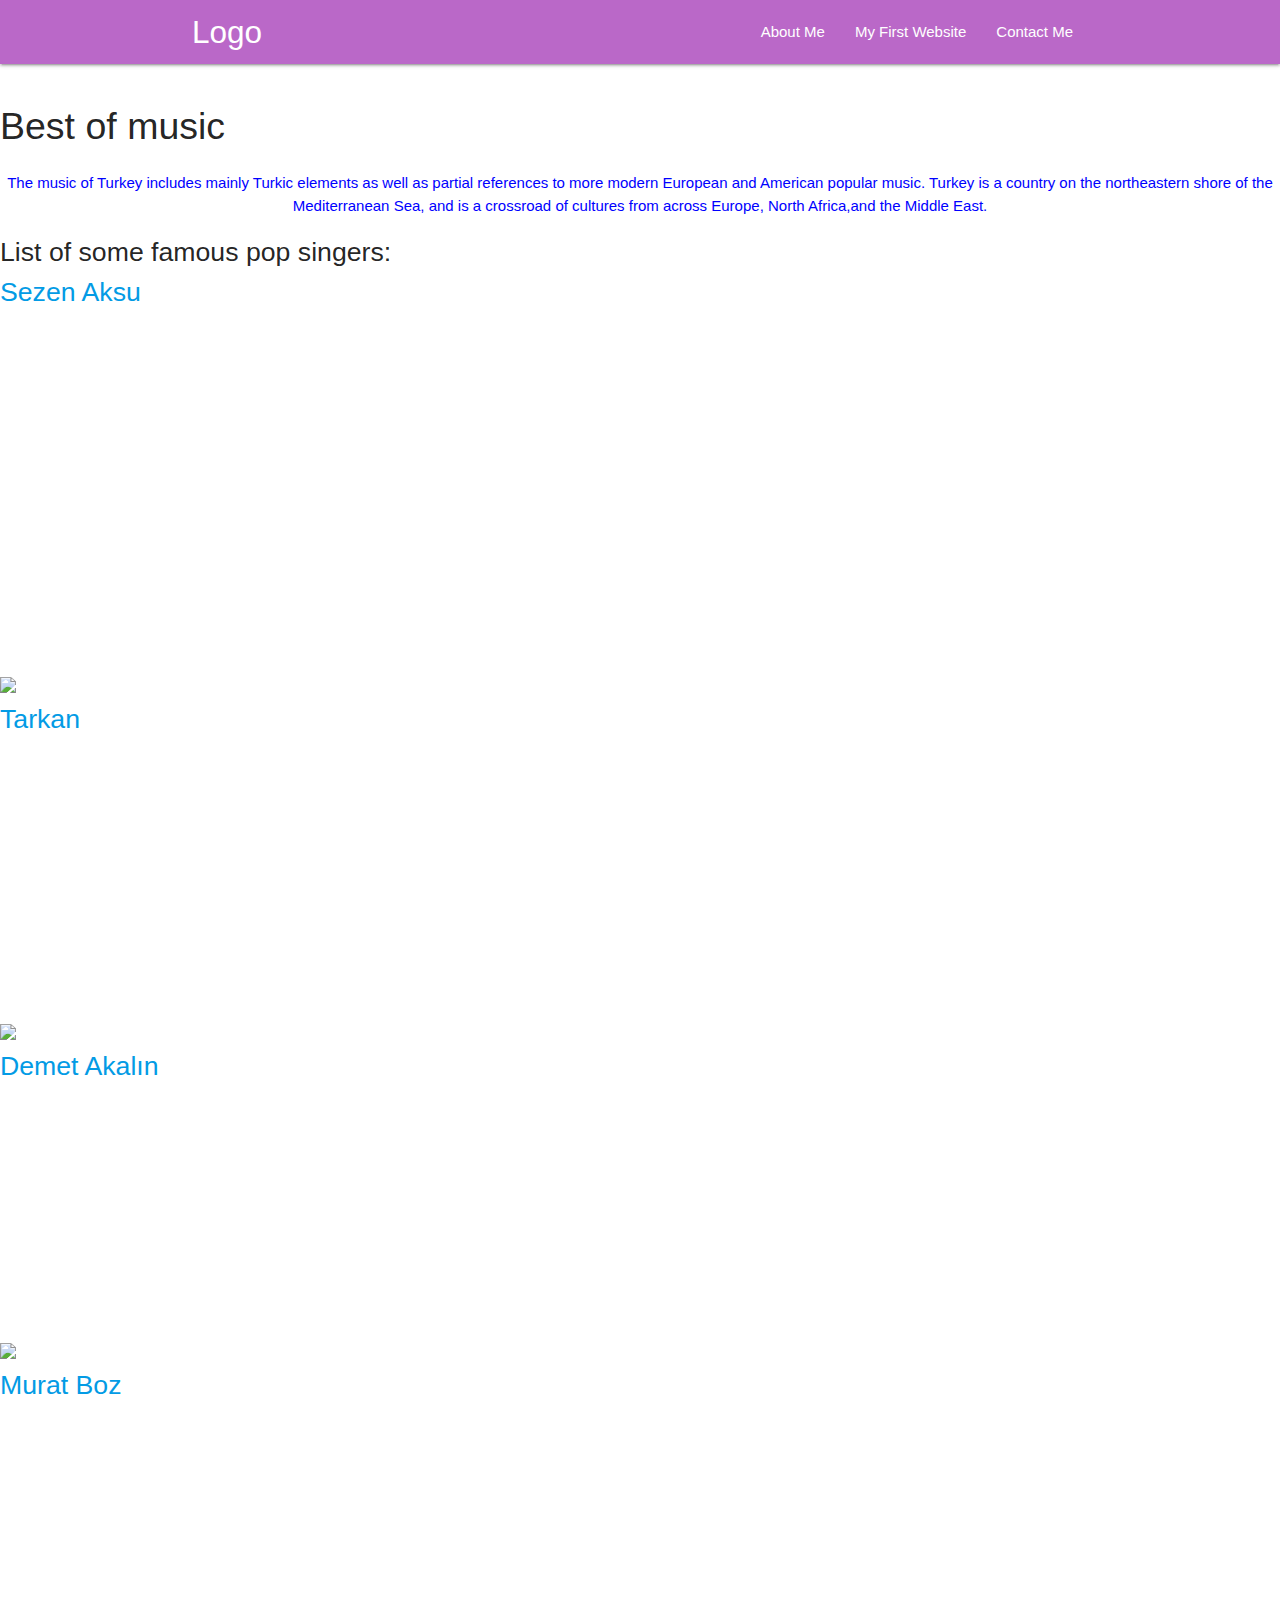
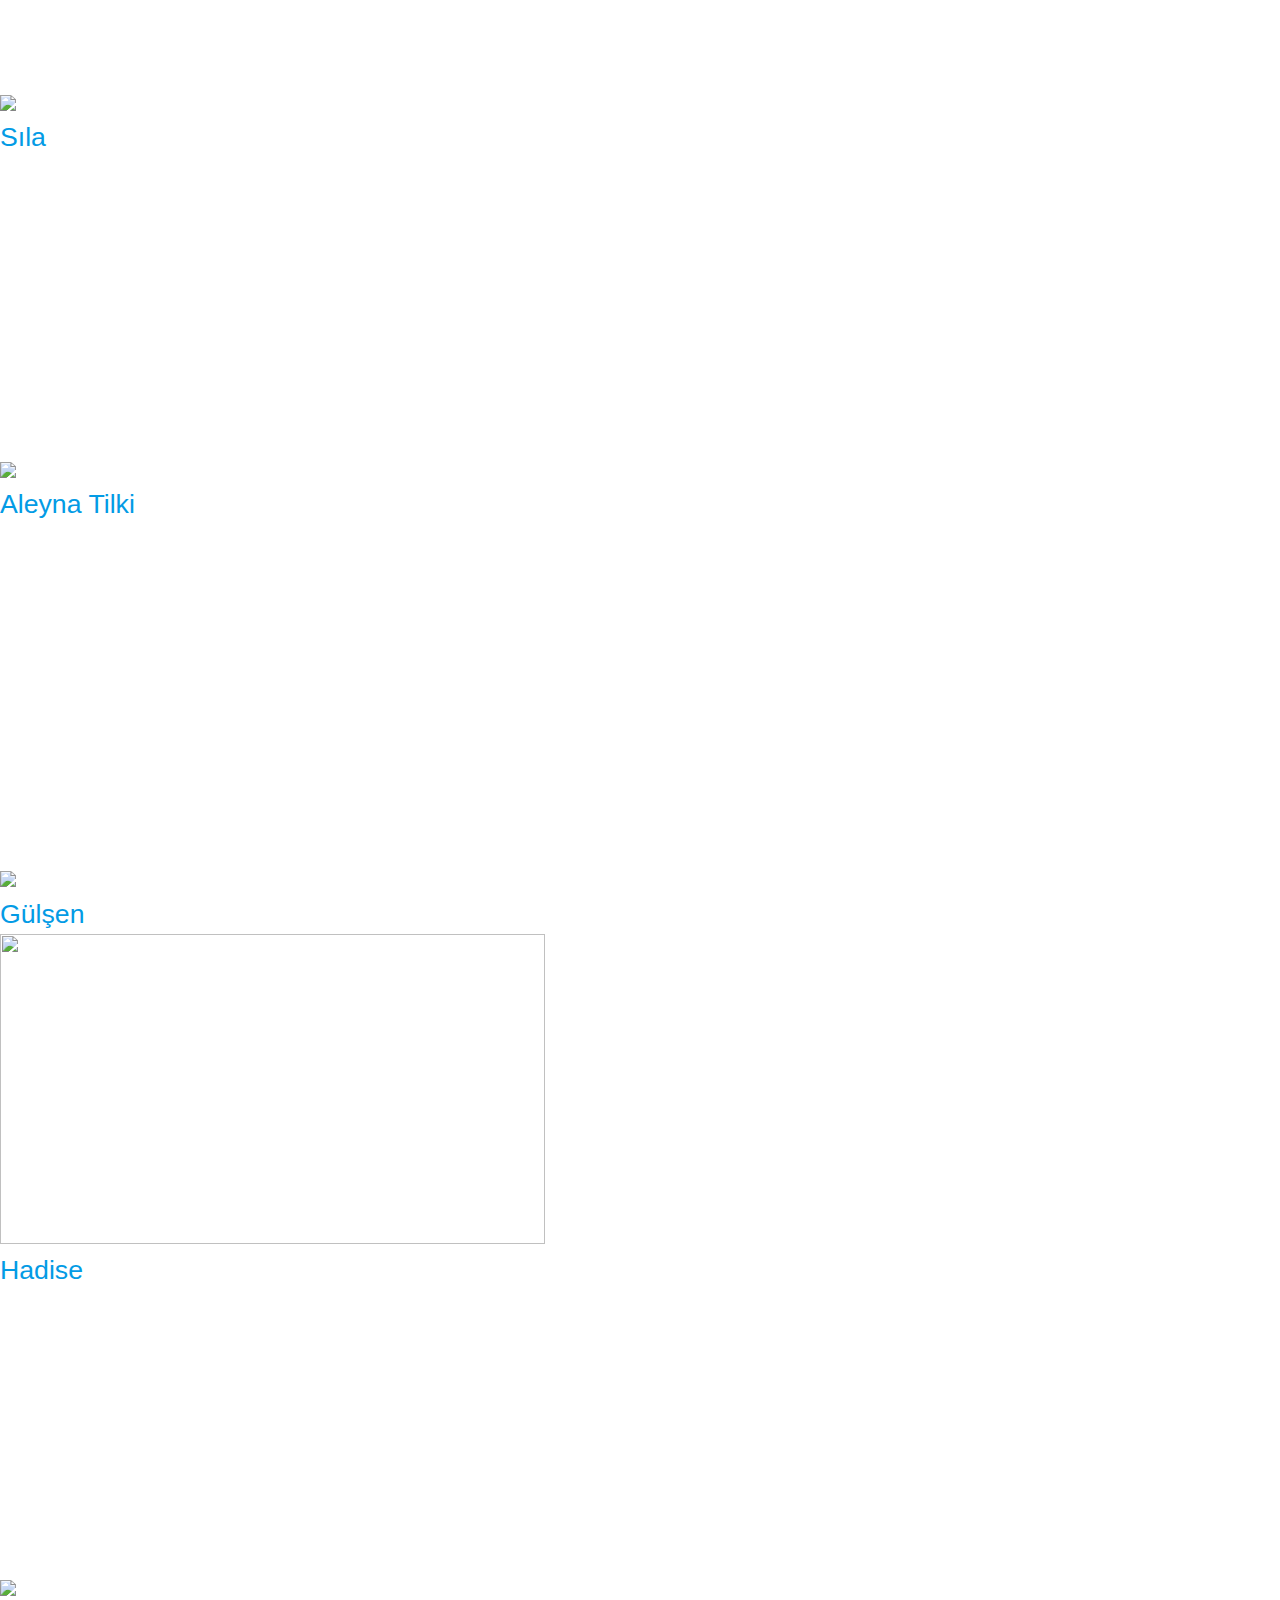
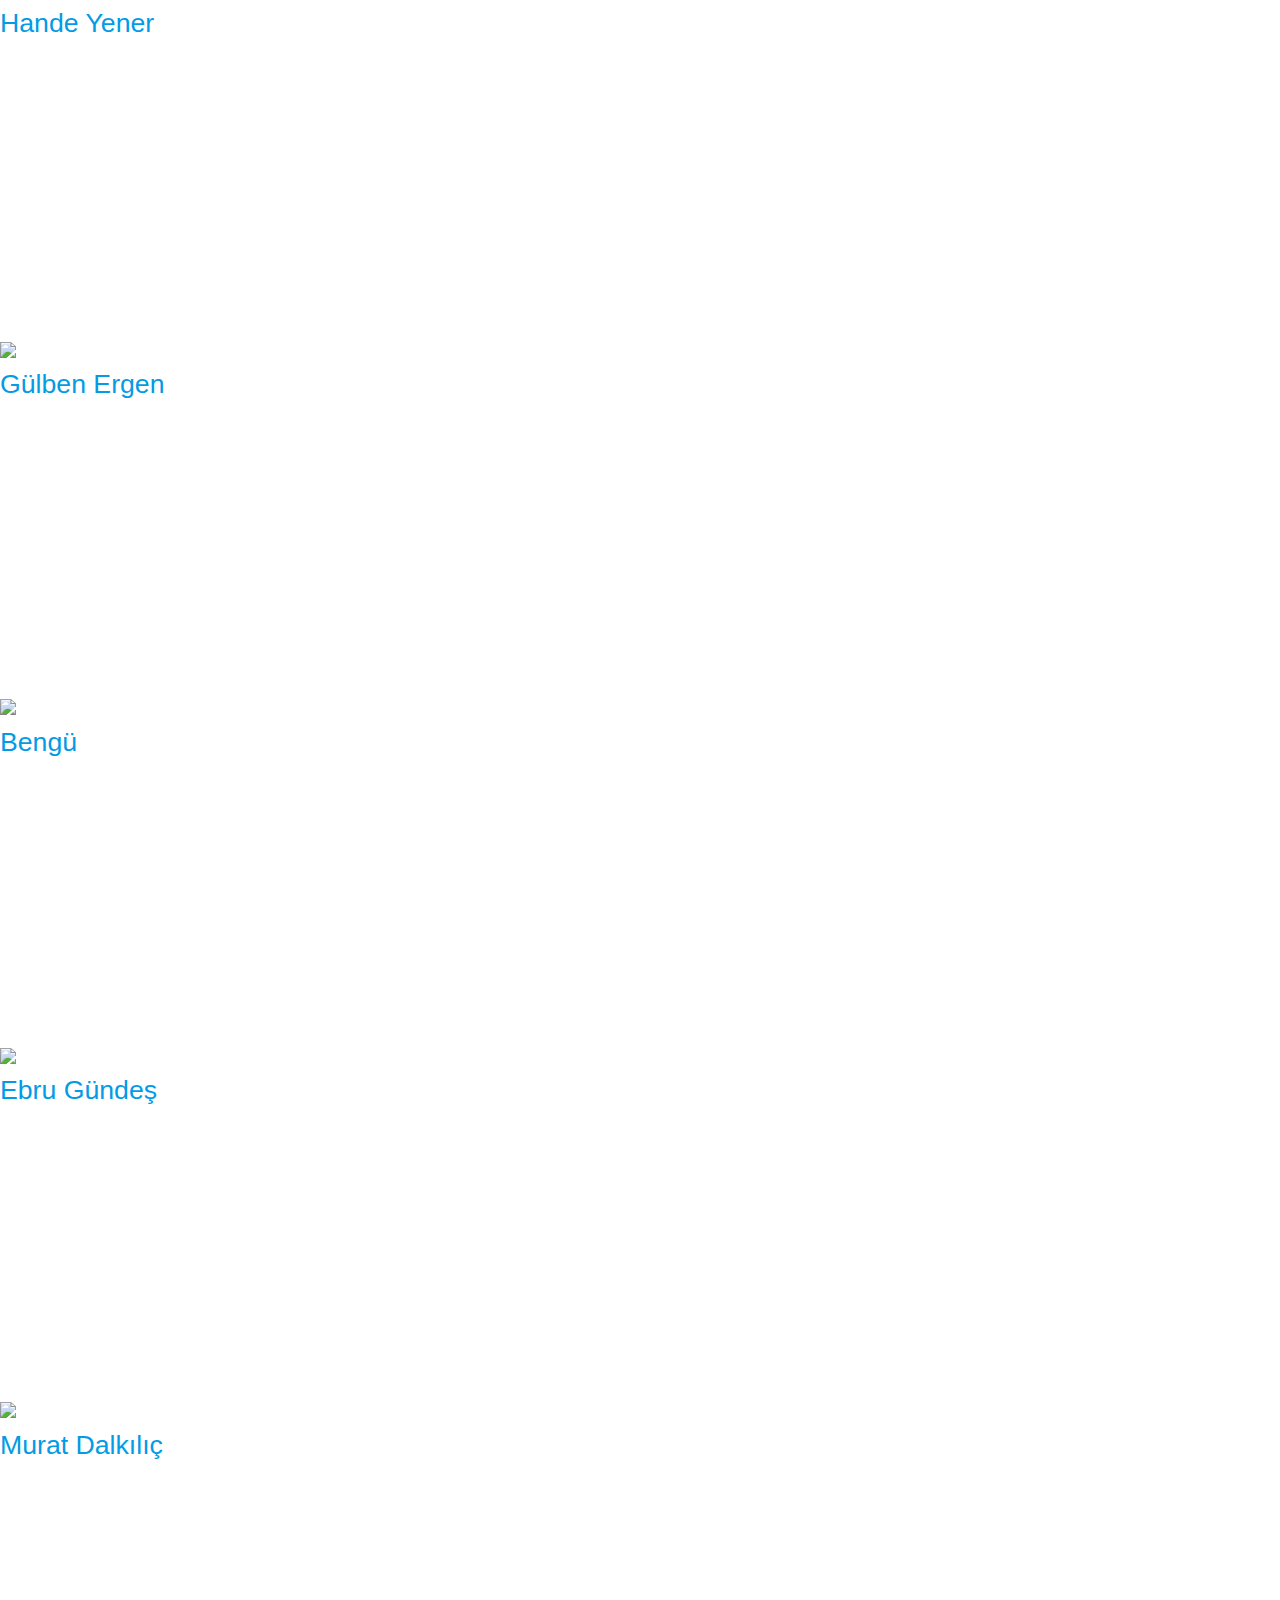
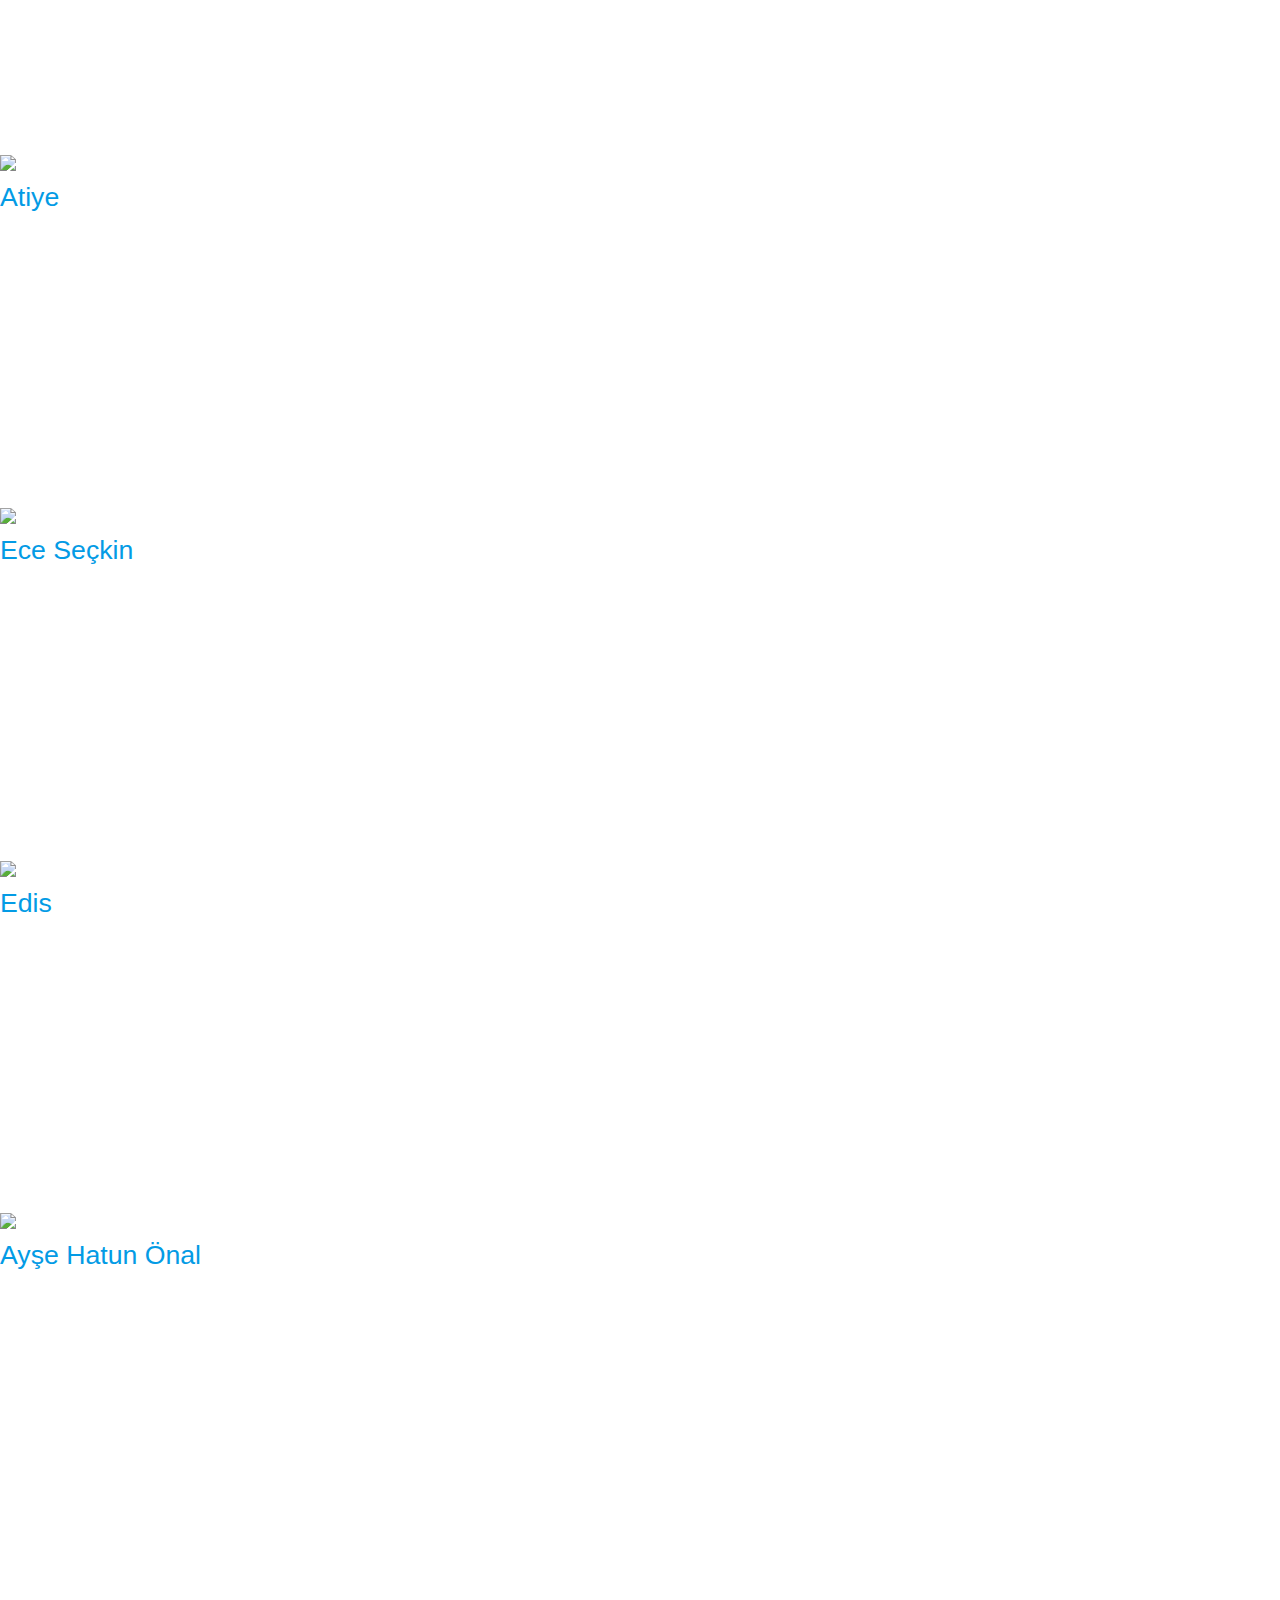
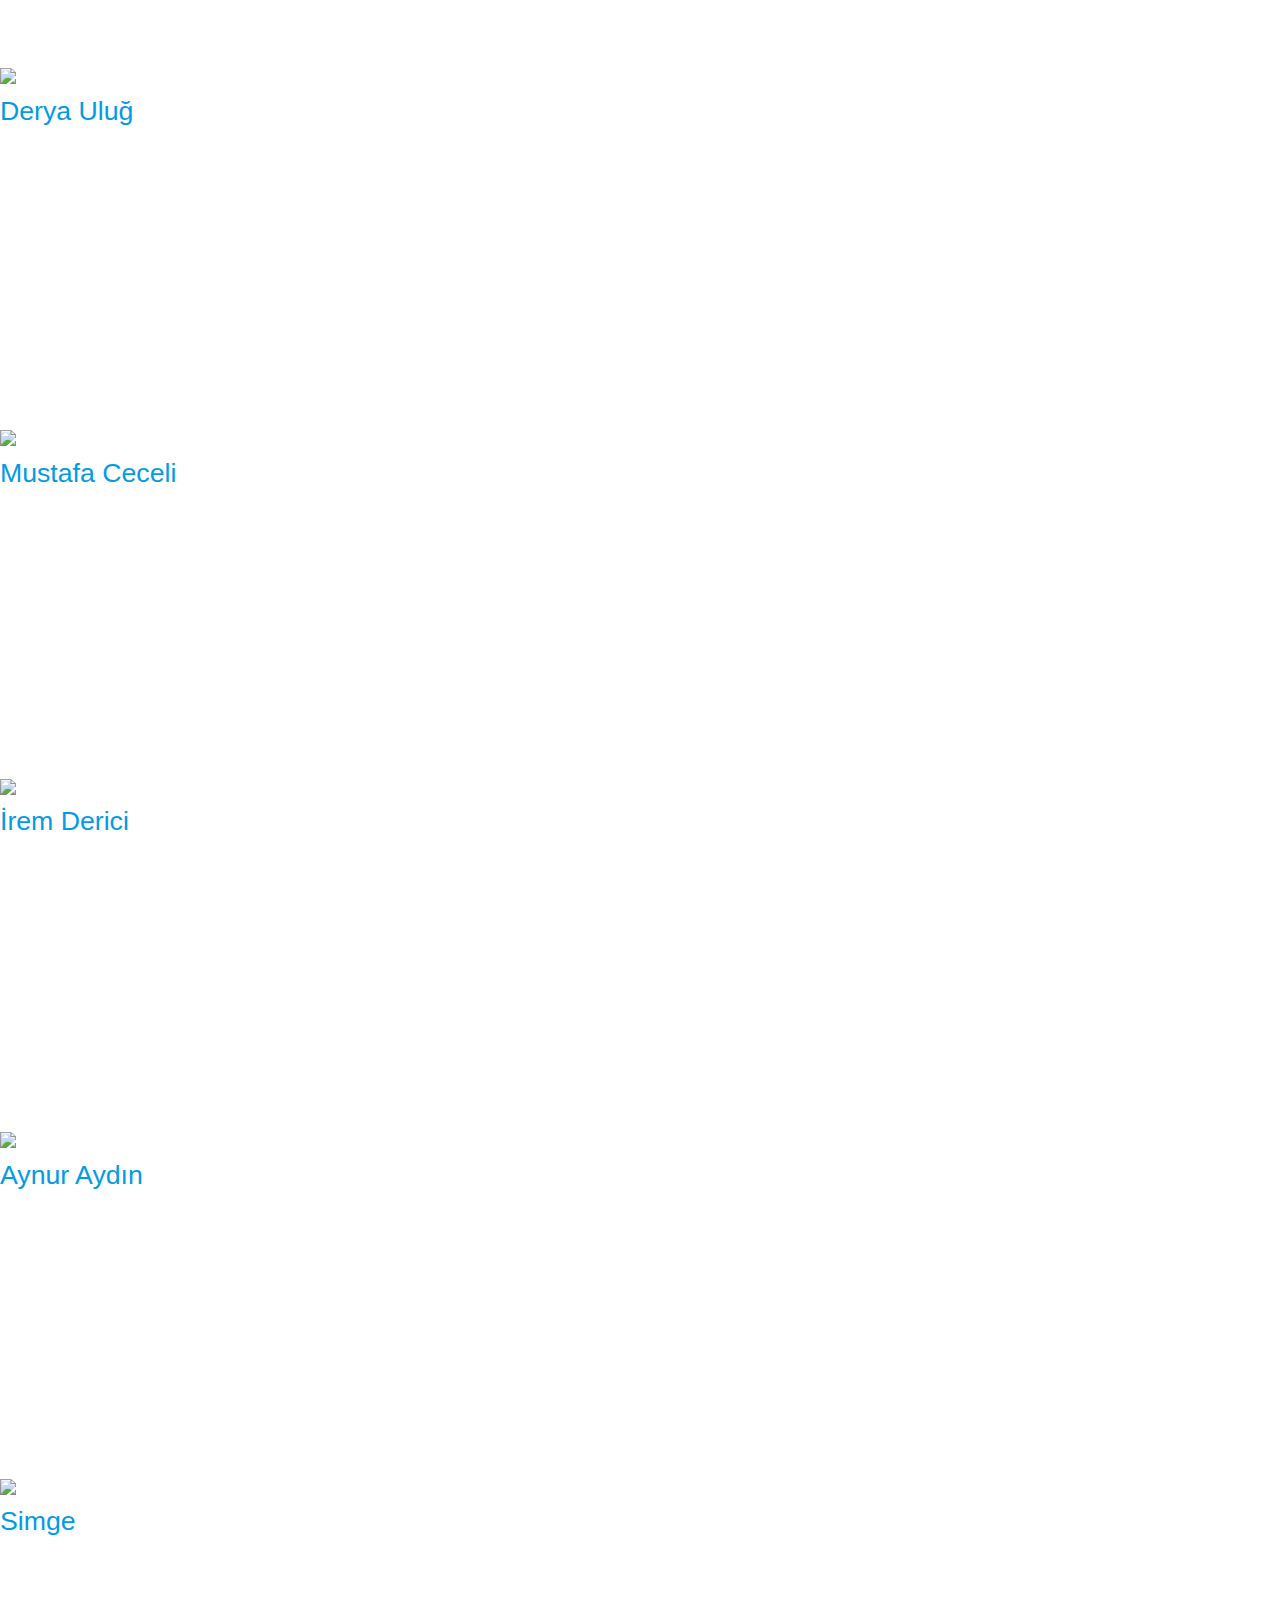
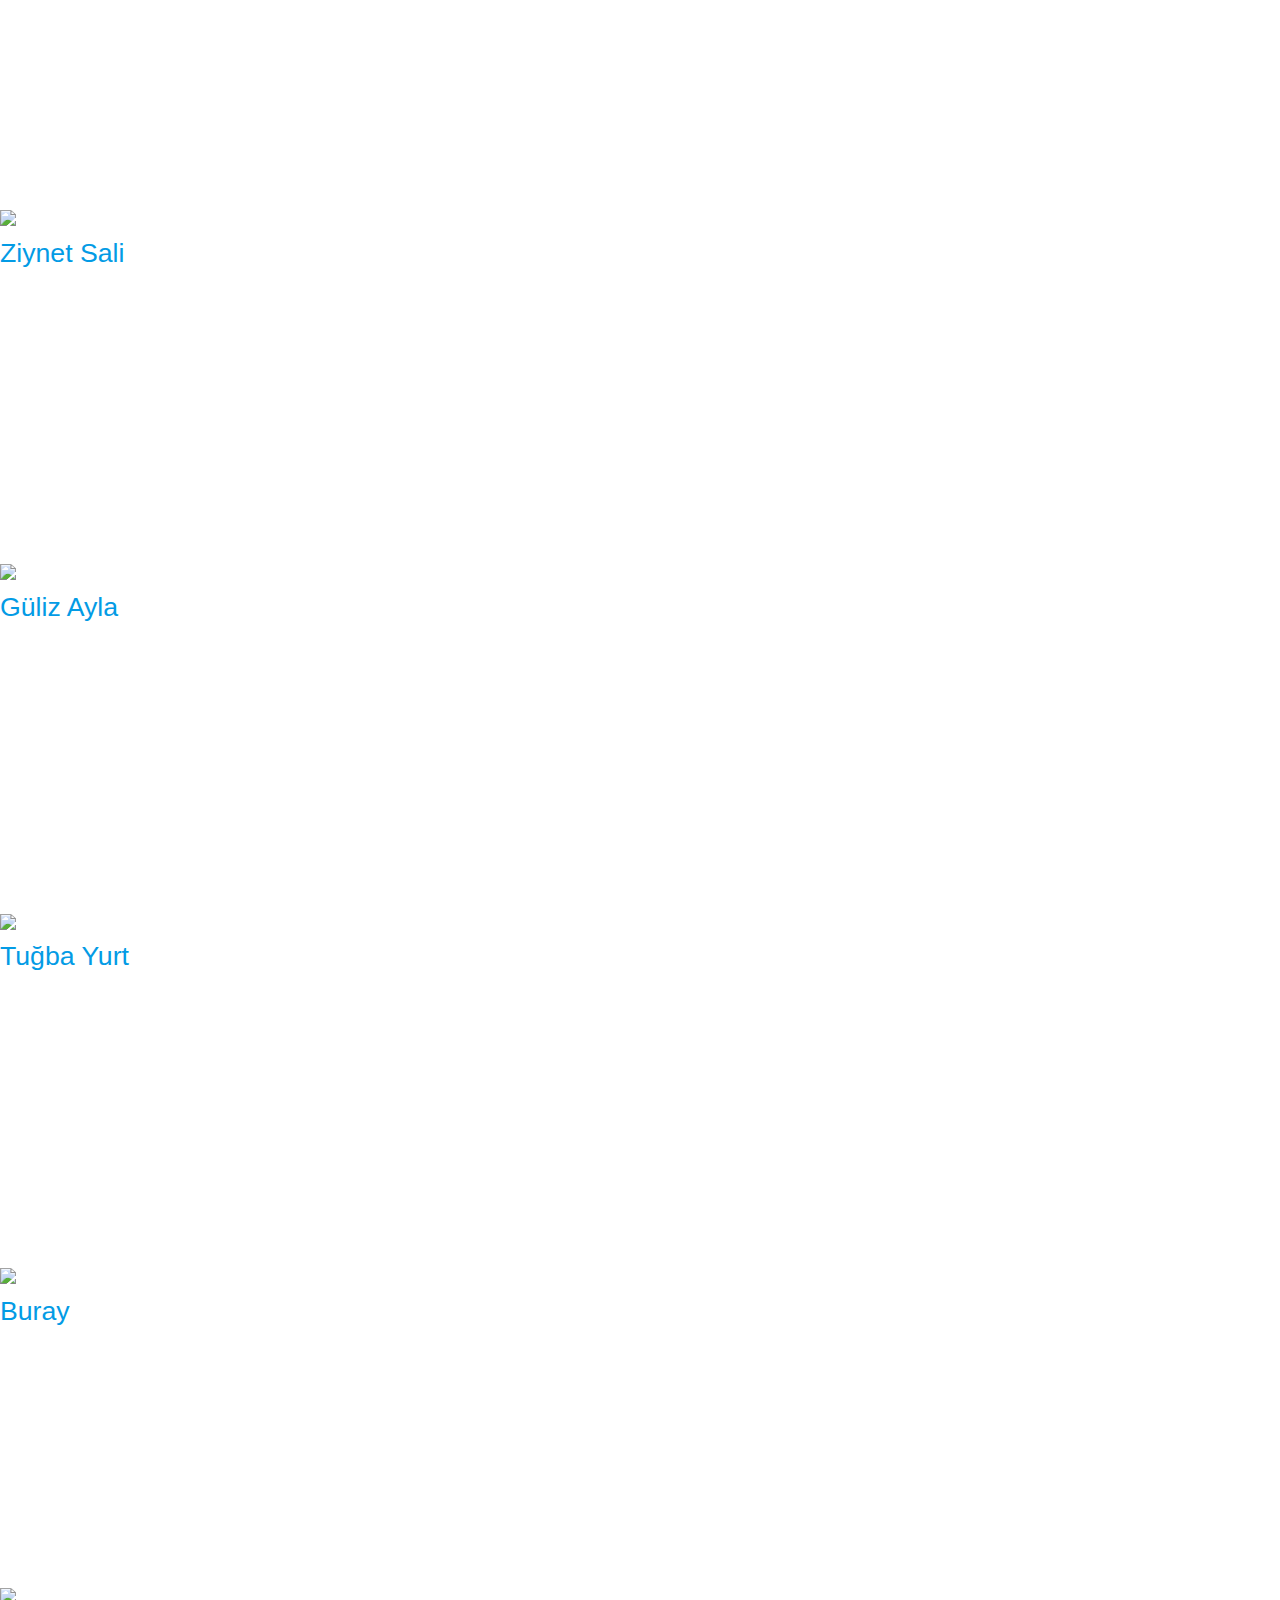
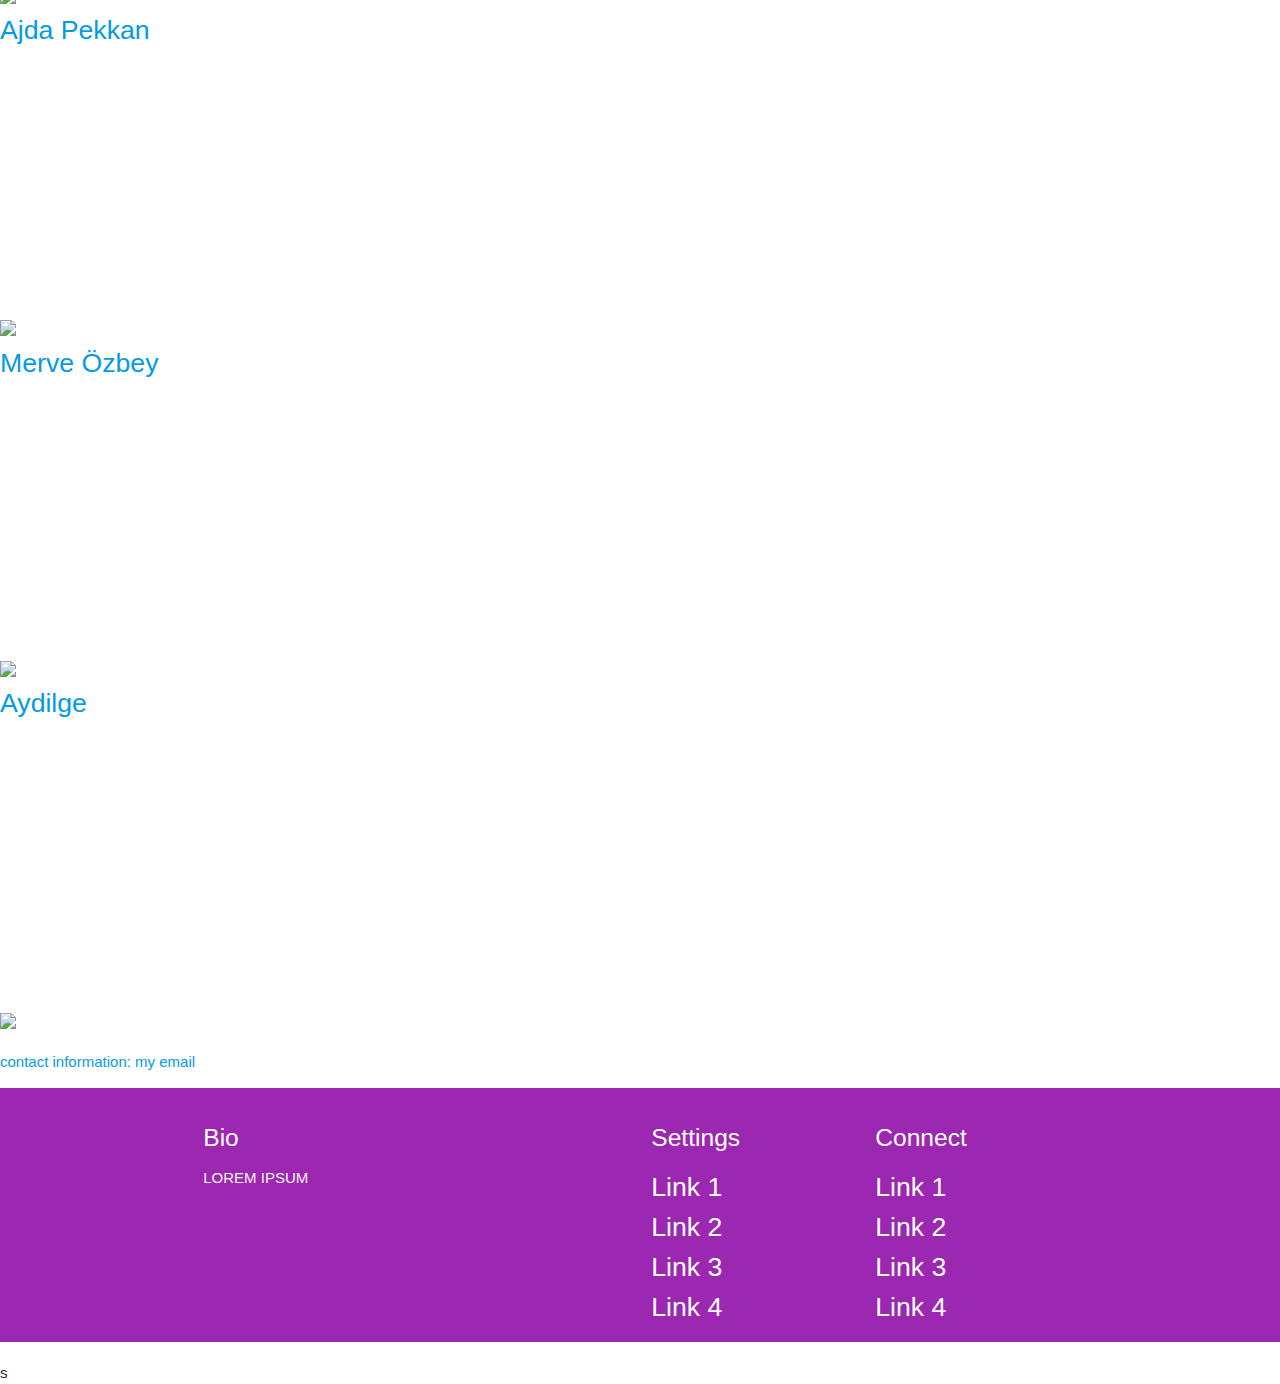
==== myFirstWebsite.HTML @ c995d1a6 "added buttons through js" ====
<!DOCTYPE html>
<html lang="en">
<head>
    <meta charset="UTF-8">
    <meta name="viewport" content="width=device-width, initial-scale=1.0">
    <meta http-equiv="X-UA-Compatible" content="ie=edge">
    <link href="https://fonts.googleapis.com/icon?family=Material+Icons" rel="stylesheet">
    <link rel="stylesheet" href="https://cdnjs.cloudflare.com/ajax/libs/materialize/1.0.0/css/materialize.min.css">
    <link rel="stylesheet" href="myFirstWebsite.css">
    <link rel="apple-touch-icon" sizes="57x57" href="/apple-icon-57x57.png">
    <link rel="apple-touch-icon" sizes="60x60" href="/apple-icon-60x60.png">
    <link rel="apple-touch-icon" sizes="72x72" href="/apple-icon-72x72.png">
    <link rel="apple-touch-icon" sizes="76x76" href="/apple-icon-76x76.png">
    <link rel="apple-touch-icon" sizes="114x114" href="/apple-icon-114x114.png">
    <link rel="apple-touch-icon" sizes="120x120" href="/apple-icon-120x120.png">
    <link rel="apple-touch-icon" sizes="144x144" href="/apple-icon-144x144.png">
    <link rel="apple-touch-icon" sizes="152x152" href="/apple-icon-152x152.png">
    <link rel="apple-touch-icon" sizes="180x180" href="/apple-icon-180x180.png">
    <link rel="icon" type="image/png" sizes="192x192"  href="/android-icon-192x192.png">
    <link rel="icon" type="image/png" sizes="32x32" href="/favicon-32x32.png">
    <link rel="icon" type="image/png" sizes="96x96" href="/favicon-96x96.png">
    <link rel="icon" type="image/png" sizes="16x16" href="/favicon-16x16.png">
    <link rel="manifest" href="/manifest.json">
    <meta name="msapplication-TileColor" content="#ffffff">
    <meta name="msapplication-TileImage" content="/ms-icon-144x144.png">
    <meta name="theme-color" content="#ffffff">
    <title>Student Showcase</title>
</head>
<body>
<!-- NAV BAR SECTION -->
    <nav class="purple lighten-2" role="navigation">
        <div class="nav-wrapper container"><a id="logo-container" href="#" class="brand-logo">Logo</a>
            <ul class="right hide-on-med-and-down">
            <li><a href="index.html">About Me</a></li>
            <li><a href="myFirstWebsite.HTML">My First Website</a></li>
            <li><a href="contactMe.html">Contact Me</a></li>
            </ul>
    
            <ul id="nav-mobile" class="sidenav">
            <li><a href="index.html">About Me</a></li>
            <li><a href="myFirstWebsite.HTML">My First Website</a></li>
            <li><a href="contactMe.html">Contact Me</a></li>
        </ul>



            <a href="#" data-target="nav-mobile" class="sidenav-trigger"><i class="material-icons">menu</i></a>
        </div>
    </nav>
<!-- MAIN SECTION -->
    <main>
        
            <h1>Best of music</h1>
            <p class="special">The music of Turkey includes mainly Turkic elements as well as partial references to more modern European and American popular music. Turkey is a country on the northeastern shore of the Mediterranean Sea, and is a crossroad of cultures from across Europe, North Africa,and the Middle East.</p>
            <li>List of some famous pop singers:</li>
        <a href="https://en.wikipedia.org/wiki/Sezen_Aksu" target="_blank"><li>Sezen Aksu</li></a>
		<img src="https://i.imgur.com/xntZMxn.jpg" width="545"> <iframe width="560" height="380.2" src="https://www.youtube.com/embed/o5Gcgmarvvc" frameborder="0" allow="accelerometer; autoplay; encrypted-media; gyroscope; picture-in-picture" allowfullscreen></iframe>
		<a href="https://en.wikipedia.org/wiki/Tarkan_(singer)" target="_blank"><li>Tarkan</li></a>
		<img src="https://i.imgur.com/z7D75UD.jpg" width="545"> <iframe width="560" height="300.8"                    src="https://www.youtube.com/embed/U66ixhdbxEI" frameborder="0" allow="accelerometer; autoplay; encrypted-media; gyroscope; picture-in-picture" allowfullscreen></iframe> 
		<a href="https://en.wikipedia.org/wiki/Demet_Akal%C4%B1n" target="_blank"><li>Demet Akalın</li></a>
		<img src="https://i.imgur.com/WSMglnG.jpg" width="545"> <iframe width="560" height="272.5" src="https://www.youtube.com/embed/AOfj9fUeudw" frameborder="0" allow="accelerometer; autoplay; encrypted-media; gyroscope; picture-in-picture" allowfullscreen></iframe>
		<a href="https://en.wikipedia.org/wiki/Murat_Boz" target="_blank"><li>Murat Boz</li></a>
		<img src="https://i.imgur.com/3HASJFh.jpg" width="545"> <iframe width="560" height="305.2" src="https://www.youtube.com/embed/QjRYopBRUIc" frameborder="0" allow="accelerometer; autoplay; encrypted-media; gyroscope; picture-in-picture" allowfullscreen></iframe> 
		<a href="https://en.wikipedia.org/wiki/S%C4%B1la_(singer)" target=_blank"><li>Sıla</li></a>
		<img src="https://i.imgur.com/pLNSbbW.jpg" width="545"> <iframe width="560" height="320.6" src="https://www.youtube.com/embed/tsSRwv9fpxQ" frameborder="0" allow="accelerometer; autoplay; encrypted-media; gyroscope; picture-in-picture" allowfullscreen></iframe>
		<a href="https://en.wikipedia.org/wiki/Aleyna_Tilki" target=_blank"><li>Aleyna Tilki</li></a>
		<img src="https://i.imgur.com/rXSYp2I.jpg" width="545"> <iframe width="560" height="363" src="https://www.youtube.com/embed/yJpJCZYTL74" frameborder="0" allow="accelerometer; autoplay; encrypted-media; gyroscope; picture-in-picture" allowfullscreen></iframe>
		<a href="https://en.wikipedia.org/wiki/G%C3%BCl%C5%9Fen_(singer)" target=_blank"><li>Gülşen</li></a>
		<img src="https://iasbh.tmgrup.com.tr/417731/752/395/0/0/640/336?u=https://isbh.tmgrup.com.tr/sbh/2017/12/24/gulsen-tek-basina-bir-sirket-gibi-1514109334088.jpg" height="310" width="545"> <iframe width="560" height="310" src="https://www.youtube.com/embed/uDyrWfB9MBw" frameborder="0" allow="accelerometer; autoplay; encrypted-media; gyroscope; picture-in-picture" allowfullscreen></iframe>
		<a href="https://en.wikipedia.org/wiki/Hadise" target=_blank"><li>Hadise</li>
		<img src="https://i.sozcu.com.tr/wp-content/uploads/2019/01/iecrop/hadise-kapak_16_9_1548669028.jpg" width="545"> <iframe width="560" height="306" src="https://www.youtube.com/embed/KCfGih2HhJI" frameborder="0" allow="accelerometer; autoplay; encrypted-media; gyroscope; picture-in-picture" allowfullscreen></iframe>
		<a href="https://en.wikipedia.org/wiki/Hande_Yener" target=_blank"><li>Hande Yener</li><img src="https://i.imgur.com/z0KiAWm.jpg" width="545"> <iframe width="560" height="315" src="https://www.youtube.com/embed/7dqBxDbbZRU" frameborder="0" allow="accelerometer; autoplay; encrypted-media; gyroscope; picture-in-picture" allowfullscreen></iframe>
		<a href="https://en.wikipedia.org/wiki/G%C3%BClben_Ergen" target=_blank"><li>Gülben Ergen</li>
		<img src="https://i.imgur.com/VEYWftG.jpg" width="545"> <iframe width="560" height="311" src="https://www.youtube.com/embed/2Nenn1ROVaE" frameborder="0" allow="accelerometer; autoplay; encrypted-media; gyroscope; picture-in-picture" allowfullscreen></iframe>
		<a href="https://en.wikipedia.org/wiki/Beng%C3%BC" target=_blank"><li>Bengü</li>
		<img src="https://www.haberankara.com/images/haberler/2017/05/bengu-den-eglenceli-klip-kuzum.jpg" width="545"> <iframe width="560" height="302" src="https://www.youtube.com/embed/82e-H4xTuIw" frameborder="0" allow="accelerometer; autoplay; encrypted-media; gyroscope; picture-in-picture" allowfullscreen></iframe>
		<a href="https://en.wikipedia.org/wiki/Ebru_G%C3%BCnde%C5%9F" target=_blank"><li>Ebru Gündeş</li>
		<img src="http://i.hurimg.com/i/hurriyet/75/750x422/5c721df267b0a91350538d3b.jpg" width="545"> <iframe width="560" height="308" src="https://www.youtube.com/embed/5uj-OopPcBw" frameborder="0" allow="accelerometer; autoplay; encrypted-media; gyroscope; picture-in-picture" allowfullscreen></iframe>
		<a href="https://en.wikipedia.org/wiki/Murat_Dalk%C4%B1l%C4%B1%C3%A7" target=_blank"><li>Murat Dalkılıç</li>
		<img src="https://cdn2.gazeteaksam.com/aksam/imgsdisk/2018/03/04/040320181858458269857.jpg" width="545"> <iframe width="560" height="306" src="https://www.youtube.com/embed/4myBZ9eHZu4" frameborder="0" allow="accelerometer; autoplay; encrypted-media; gyroscope; picture-in-picture" allowfullscreen></iframe>
		<a href="https://en.wikipedia.org/wiki/Atiye" target=_blank"><li>Atiye</li>
		<img src="https://i.imgur.com/uA85zPM.jpg" width="545"> <iframe width="560" height="306.6" src="https://www.youtube.com/embed/ARaOcsNkeWw" frameborder="0" allow="accelerometer; autoplay; encrypted-media; gyroscope; picture-in-picture" allowfullscreen></iframe>
		<a href="https://en.wikipedia.org/wiki/Ece_Se%C3%A7kin" target=_blank"><li>Ece Seçkin</li>
		<img src="https://i.imgur.com/C8jesNN.jpg" width="545"> <iframe width="560" height="306.6" src="https://www.youtube.com/embed/HjVl8a9gR20" frameborder="0" allow="accelerometer; autoplay; encrypted-media; gyroscope; picture-in-picture" allowfullscreen></iframe>
		<a href="https://en.wikipedia.org/wiki/Edis_(singer)" target=_blank"><li>Edis</li>
		<img src="https://i.imgur.com/xa3g3R5.png" width="545"> <iframe width="560" height="305.6" src="https://www.youtube.com/embed/Einkd36RtOE" frameborder="0" allow="accelerometer; autoplay; encrypted-media; gyroscope; picture-in-picture" allowfullscreen></iframe>
		<a href="https://en.wikipedia.org/wiki/Ay%C5%9Fe_Hatun_%C3%96nal" target=_blank"><li>Ayşe Hatun Önal</li></a>
		<img src="https://i.imgur.com/jzmIi50.jpg" width="545"> <iframe width="560" height="408.8" src="https://www.youtube.com/embed/6SZXH9RmW-4" frameborder="0" allow="accelerometer; autoplay; encrypted-media; gyroscope; picture-in-picture" allowfullscreen></iframe>
    <a href="https://en.wikipedia.org/wiki/Derya_Ulu%C4%9F" target=_blank"><li>Derya Uluğ</li>
		<img src="https://i.imgur.com/QLw8uQ9.jpg" width="545"> <iframe width="560" height="315.5" src="https://www.youtube.com/embed/sJErmTiiCEo" frameborder="0" allow="accelerometer; autoplay; encrypted-media; gyroscope; picture-in-picture" allowfullscreen></iframe>
		<a href="https://en.wikipedia.org/wiki/Mustafa_Ceceli" target=_blank"><li>Mustafa Ceceli</li>
		<img src="http://i.milliyet.com.tr/YeniAnaResim/2017/12/15/fft99_mf10435403.Jpeg" width="545"> <iframe width="560" height="302" src="https://www.youtube.com/embed/VM0s02Li43o" frameborder="0" allow="accelerometer; autoplay; encrypted-media; gyroscope; picture-in-picture" allowfullscreen></iframe>
         <a href="https://en.wikipedia.org/wiki/%C4%B0rem_Derici" target=_blank"><li>İrem Derici</li>
		<img src="https://i.imgur.com/1pHBlmU.jpg" width="545"> <iframe width="560" height="306.8" src="https://www.youtube.com/embed/3sTdlLqFkzE" frameborder="0" allow="accelerometer; autoplay; encrypted-media; gyroscope; picture-in-picture" allowfullscreen></iframe>
         <a href="https://en.wikipedia.org/wiki/Aynur_Ayd%C4%B1n" target=_blank"><li>Aynur Aydın</li>
		<img src="http://i.hurimg.com/i/hurriyet/75/0x0/5ca65a0cc03c0e3a8c25006c.jpg" width="545"> <iframe width="560" height="300" src="https://www.youtube.com/embed/rcFTCaJXau4" frameborder="0" allow="accelerometer; autoplay; encrypted-media; gyroscope; picture-in-picture" allowfullscreen></iframe>
      <a href="https://en.wikipedia.org/wiki/Simge" target=_blank"><li>Simge</li>
		<img src="https://iatkv.tmgrup.com.tr/e567dc/616/321/0/68/757/463?u=https://itkv.tmgrup.com.tr/2018/09/27/simge-kipir-kipir-1538079140046.jpeg" width="545"> <iframe width="560" height="285" src="https://www.youtube.com/embed/Kf1tJLSh1Qo" frameborder="0" allow="accelerometer; autoplay; encrypted-media; gyroscope; picture-in-picture" allowfullscreen></iframe>
      <a href="https://en.wikipedia.org/wiki/Ziynet_Sali" target=_blank"><li>Ziynet Sali</li>
		<img src="https://i.imgur.com/vTiRTMF.jpg" width="545"> <iframe width="560" height="307.5" src="https://www.youtube.com/embed/ySjUV1rd-Kg" frameborder="0" allow="accelerometer; autoplay; encrypted-media; gyroscope; picture-in-picture" allowfullscreen></iframe>
    <a href="https://en.wikipedia.org/wiki/G%C3%BCliz_Ayla" target=_blank"><li>Güliz Ayla</li>
		<img src="https://i.sozcu.com.tr/wp-content/uploads/2015/06/05/guliz-ayla.jpg" width="545"> <iframe width="560" height="303" src="https://www.youtube.com/embed/HwZiwdU_0bU" frameborder="0" allow="accelerometer; autoplay; encrypted-media; gyroscope; picture-in-picture" allowfullscreen></iframe>
    <a href="https://en.wikipedia.org/wiki/Tu%C4%9Fba_Yurt" target=_blank"><li>Tuğba Yurt</li>
		<img src="https://i.imgur.com/UQ7EaBQ.jpg" width="545"> <iframe width="560" height="308" src="https://www.youtube.com/embed/H3REEMVPrb4" frameborder="0" allow="accelerometer; autoplay; encrypted-media; gyroscope; picture-in-picture" allowfullscreen></iframe>
    <a href="https://en.wikipedia.org/wiki/Buray" target=_blank"><li>Buray</li>
		<img src="https://i.imgur.com/SOhHDPW.jpg" width="545"> <iframe width="560" height="273" src="https://www.youtube.com/embed/b4FZ8og276c" frameborder="0" allow="accelerometer; autoplay; encrypted-media; gyroscope; picture-in-picture" allowfullscreen></iframe>
    <a             href="https://en.wikipedia.org/wiki/Ajda_Pekkan" target=_blank"><li>Ajda Pekkan</li>
      <img src="https://i.imgur.com/1qrEmGQ.jpg"
width="545"> <iframe width="560" height="286" src="https://www.youtube.com/embed/ockiN93UcpI" frameborder="0" allow="accelerometer; autoplay; encrypted-media; gyroscope; picture-in-picture" allowfullscreen></iframe>
     <a      href="https://en.wikipedia.org/wiki/Merve_%C3%96zbey" target=_blank"><li>Merve Özbey</li>
      <img src="https://www.emlaknews.com.tr/wp-content/uploads/2018/09/merve-ozbey.jpg" width="545"> <iframe width="560" height="294" src="https://www.youtube.com/embed/5anhsjs8rU8" frameborder="0" allow="accelerometer; autoplay; encrypted-media; gyroscope; picture-in-picture" allowfullscreen></iframe>
     <a                                 href="https://en.wikipedia.org/wiki/Aydilge" target=_blank"><li>Aydilge</li>
      <img src="https://i.imgur.com/HNrz5iv.jpg"
width="545"> <iframe width="560" height="306" src="https://www.youtube.com/embed/aPgfULcPBBc" frameborder="0" allow="accelerometer; autoplay; encrypted-media; gyroscope; picture-in-picture" allowfullscreen></iframe>
        
      </div>
            
            <p style="color:red;">contact information: <a href="mailto:somenone@example.com">my email </a> </p>
        </footer>
    









    </main>

<!-- FOOTER SECTION -->
    <footer class="page-footer purple">
        <div class="container">
        <div class="row">
            <div class="col l6 s12">
                <h5 class="white-text">Bio</h5>
                <p class="grey-text text-lighten-4">LOREM IPSUM</p>
            </div>
            <div class="col l3 s12">
                <h5 class="white-text">Settings</h5>
                <ul>
                    <li><a class="white-text" href="#!">Link 1</a></li>
                    <li><a class="white-text" href="#!">Link 2</a></li>
                    <li><a class="white-text" href="#!">Link 3</a></li>
                    <li><a class="white-text" href="#!">Link 4</a></li>
                </ul>
            </div>
            <div class="col l3 s12">
                <h5 class="white-text">Connect</h5>
                <ul>
                    <li><a class="white-text" href="#!">Link 1</a></li>
                    <li><a class="white-text" href="#!">Link 2</a></li>
                    <li><a class="white-text" href="#!">Link 3</a></li>
                    <li><a class="white-text" href="#!">Link 4</a></li>
                </ul>
            </div>
        </div>
        </div>
    </footer>
</body>
</html>s
---- myFirstWebsite.css ----
h1 {
    font-size:250%
  }
  li{
      font-size: 20pt;
  }
  p {
    color:blue;
  }
  .special {
   text-align: center;
  }
  #mysection {
  }
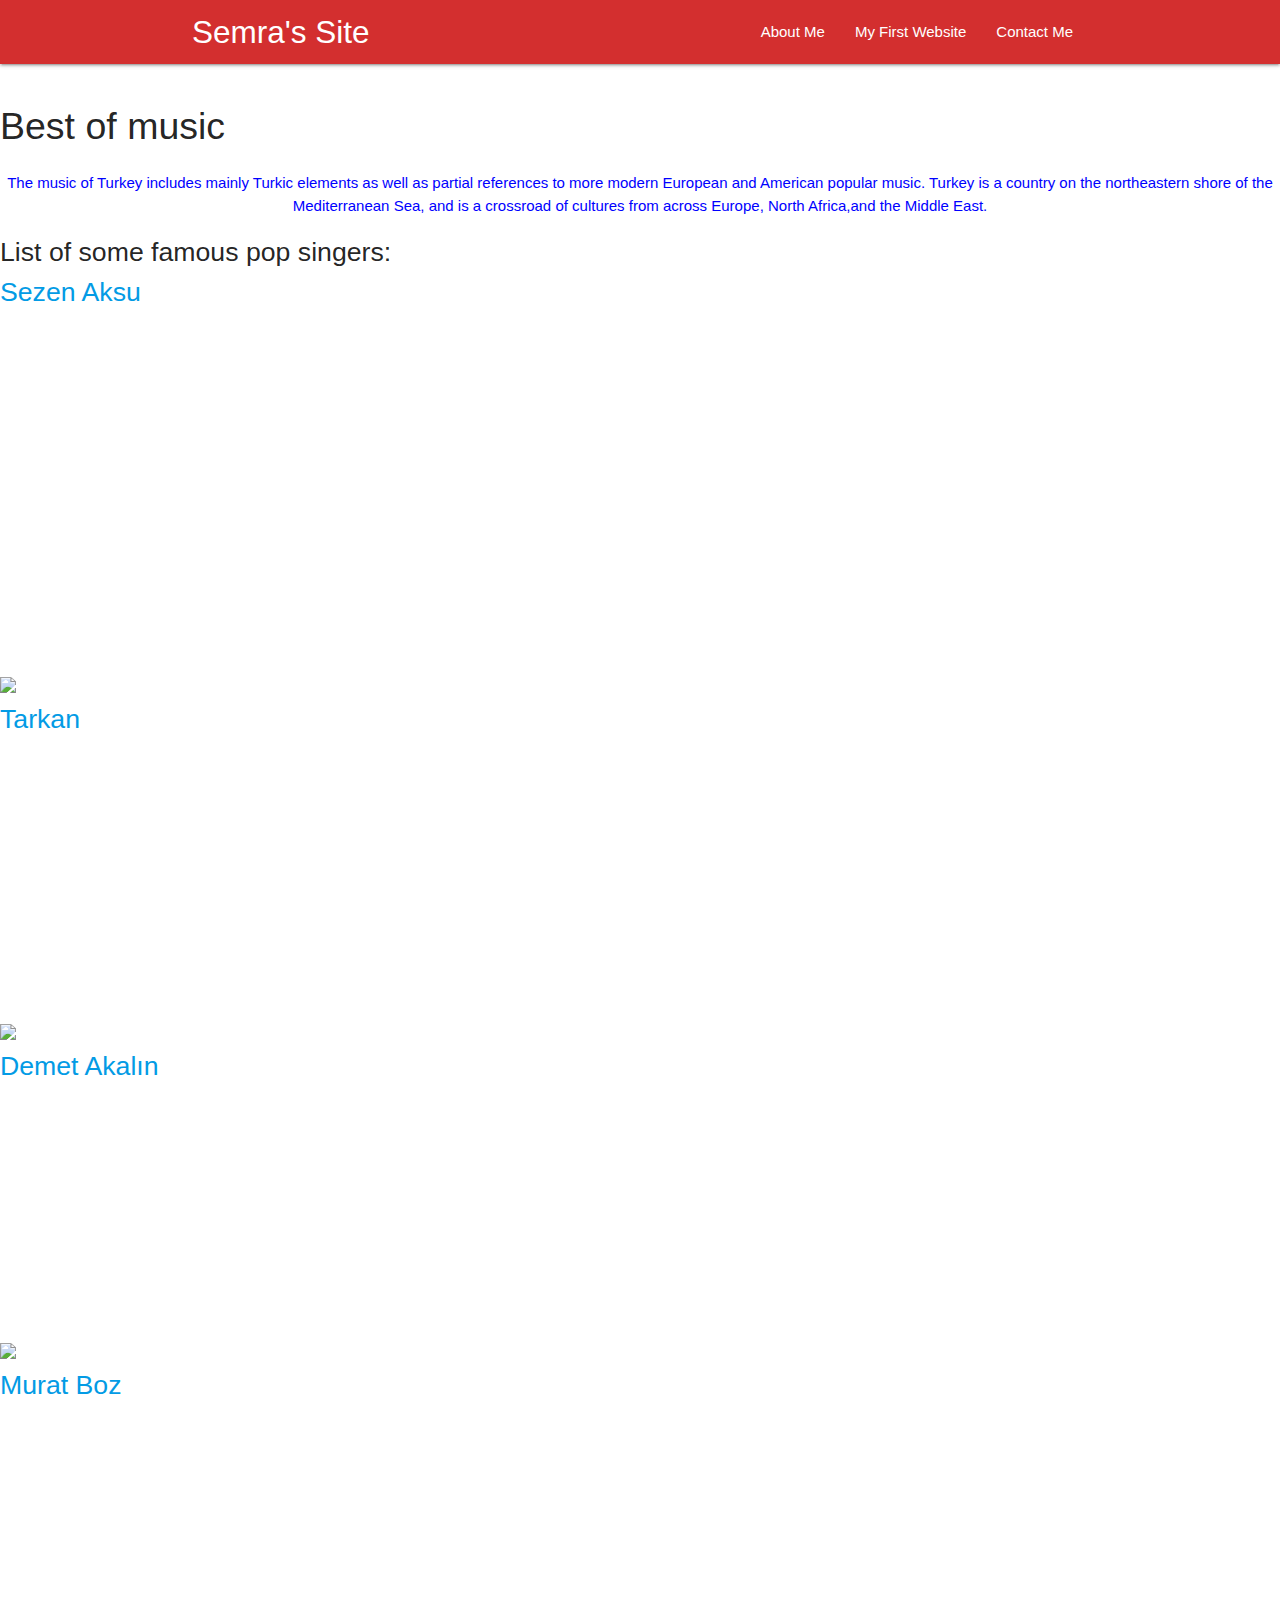
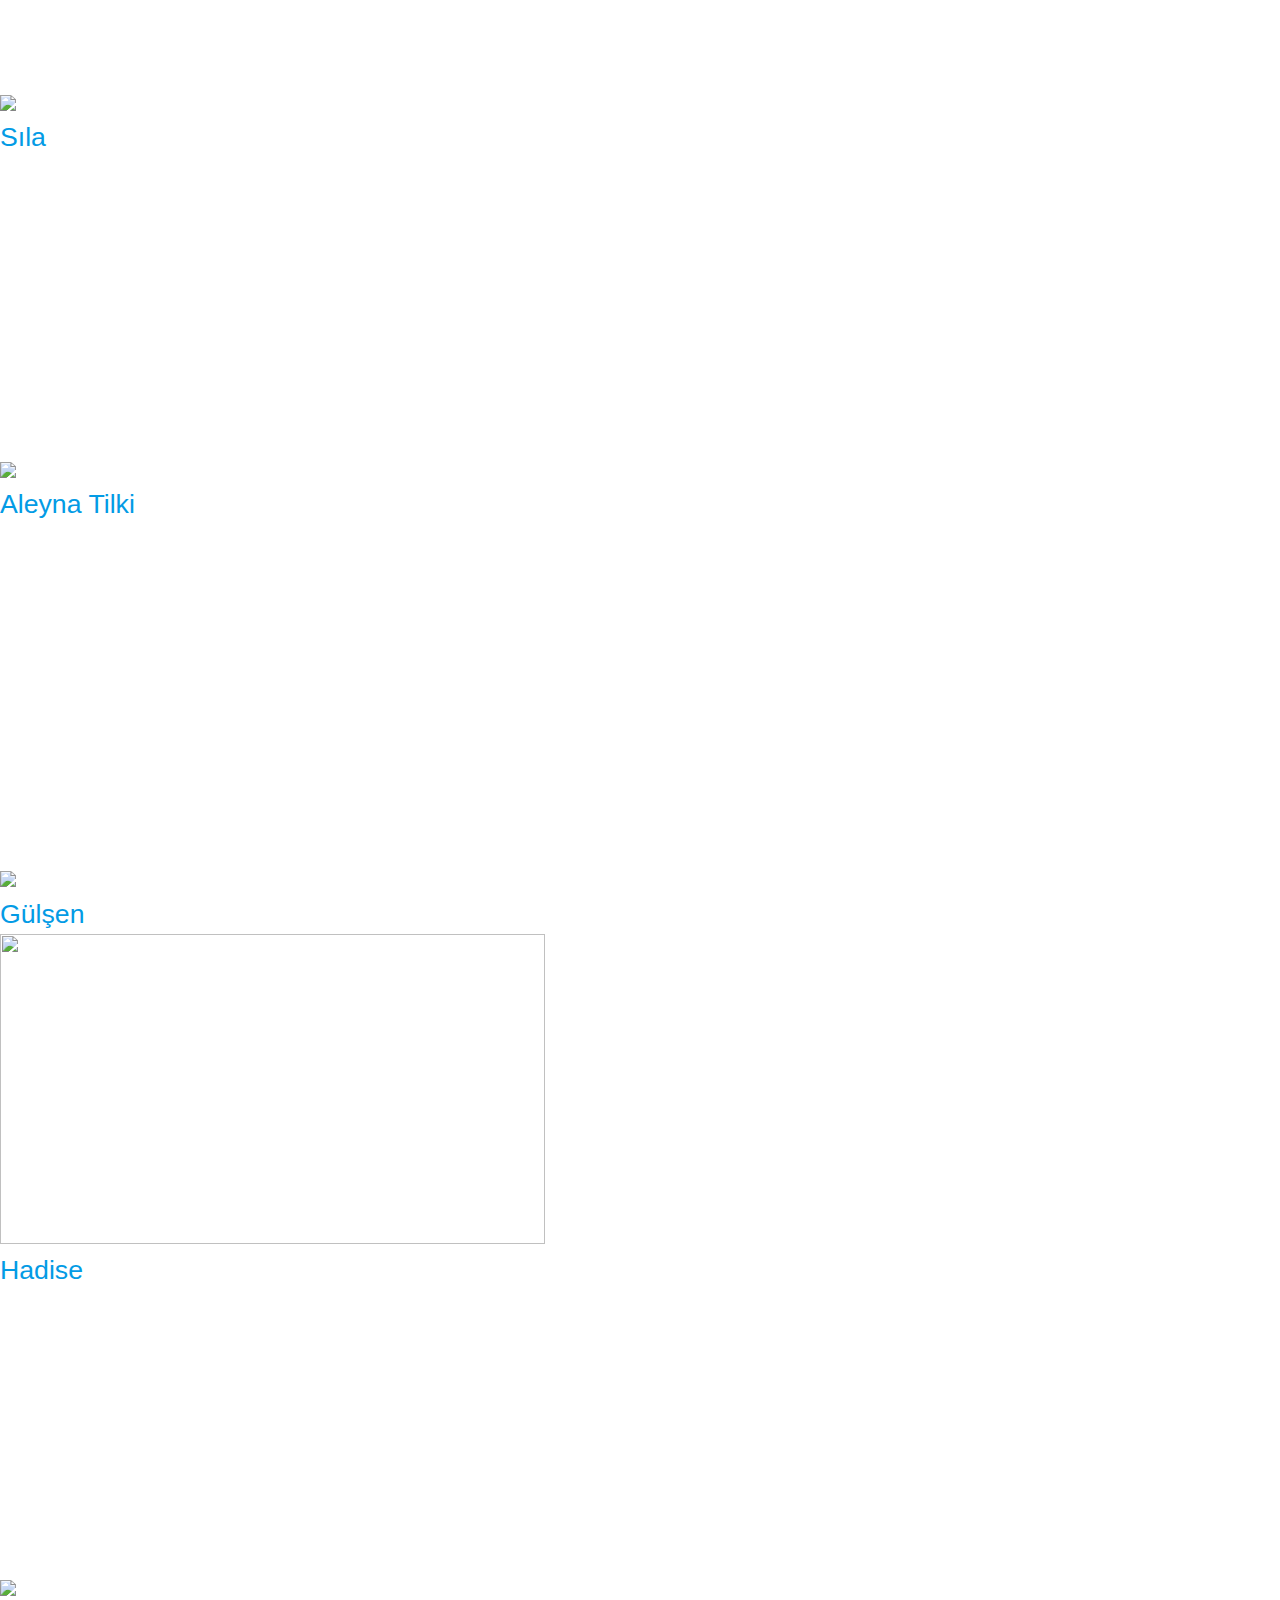
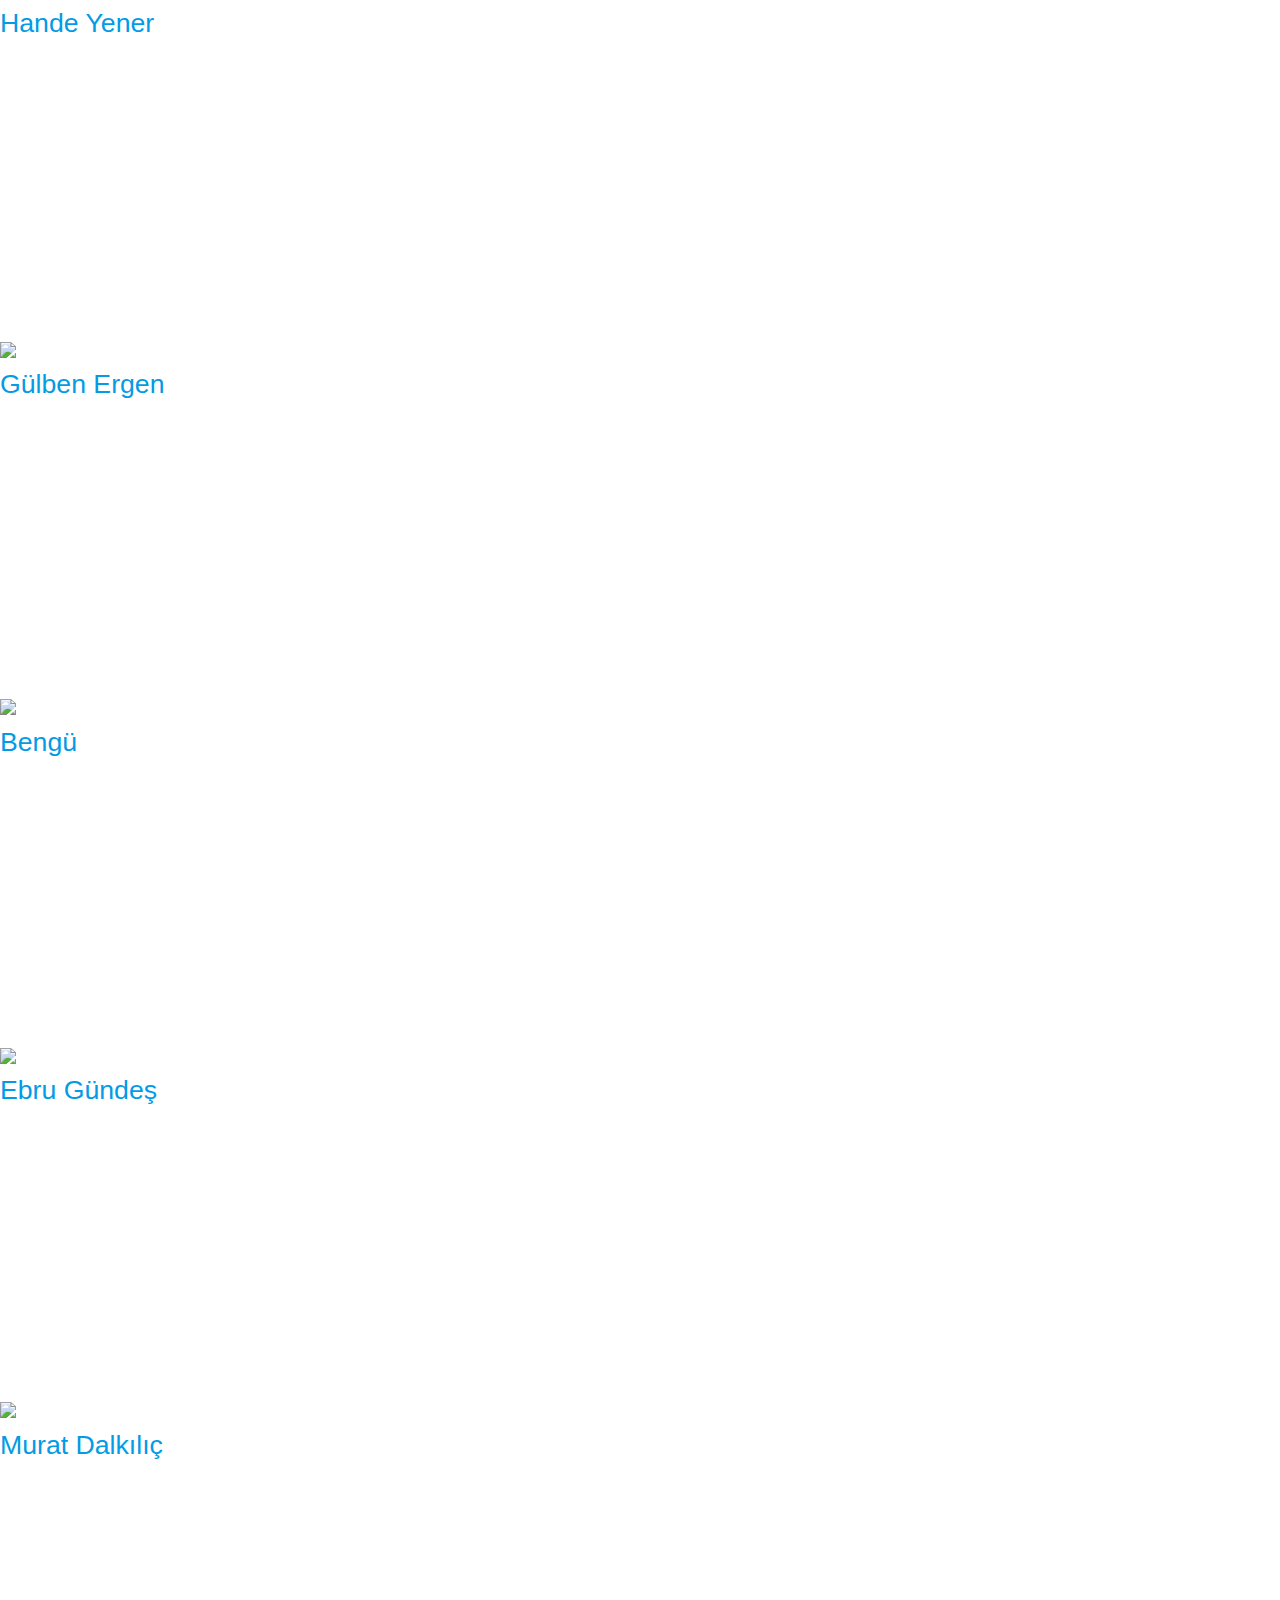
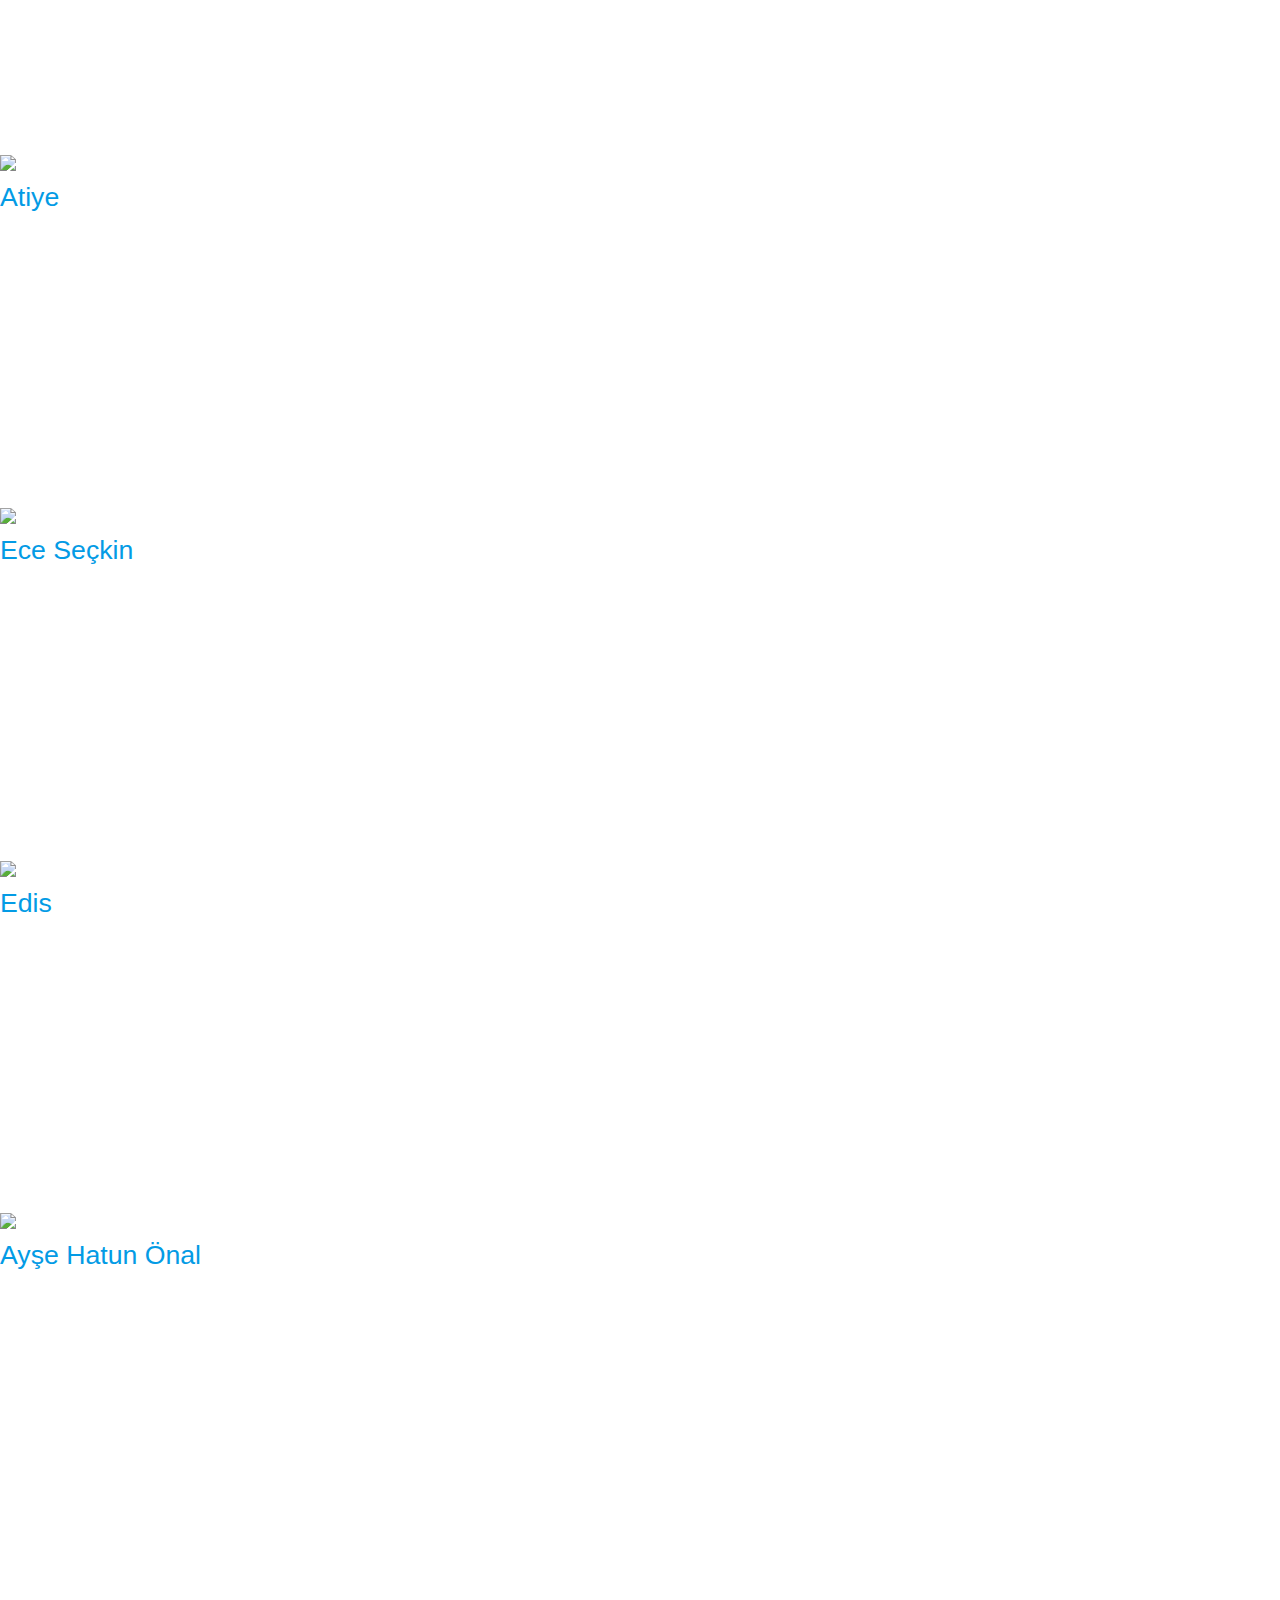
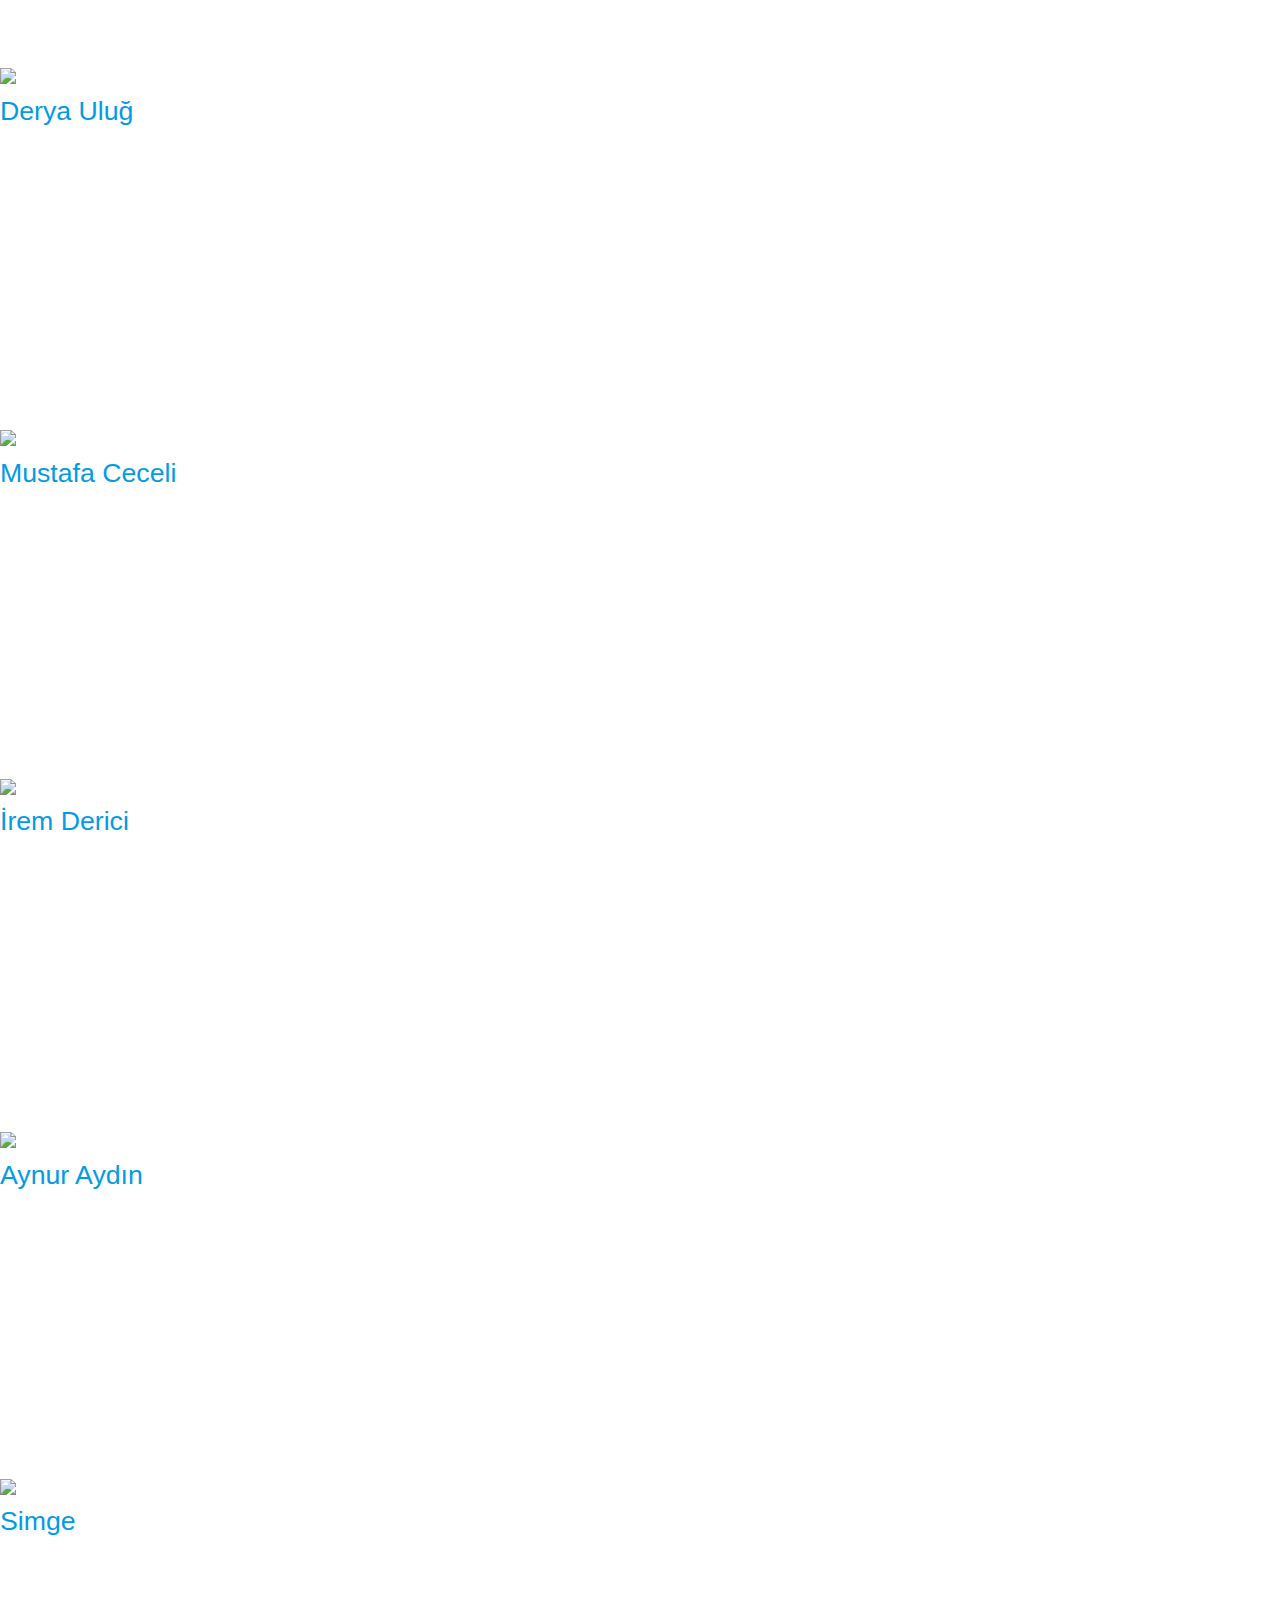
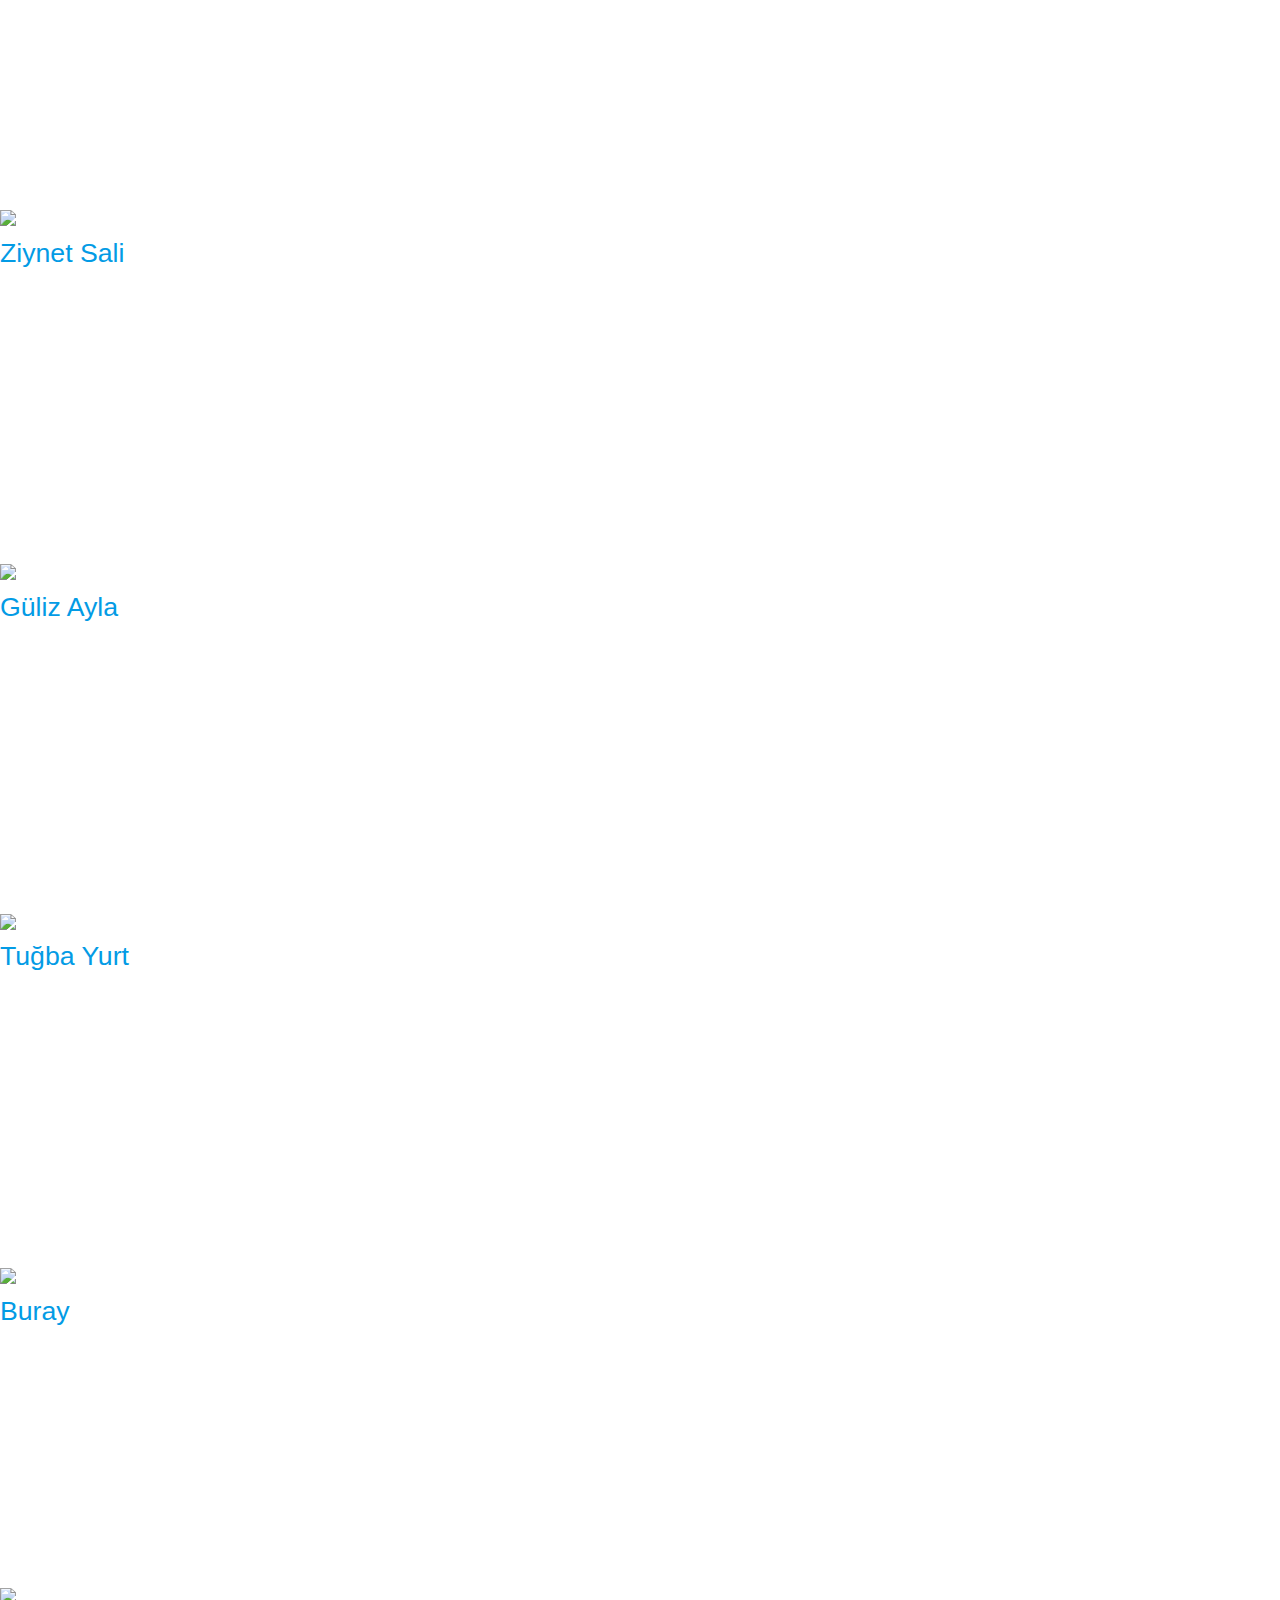
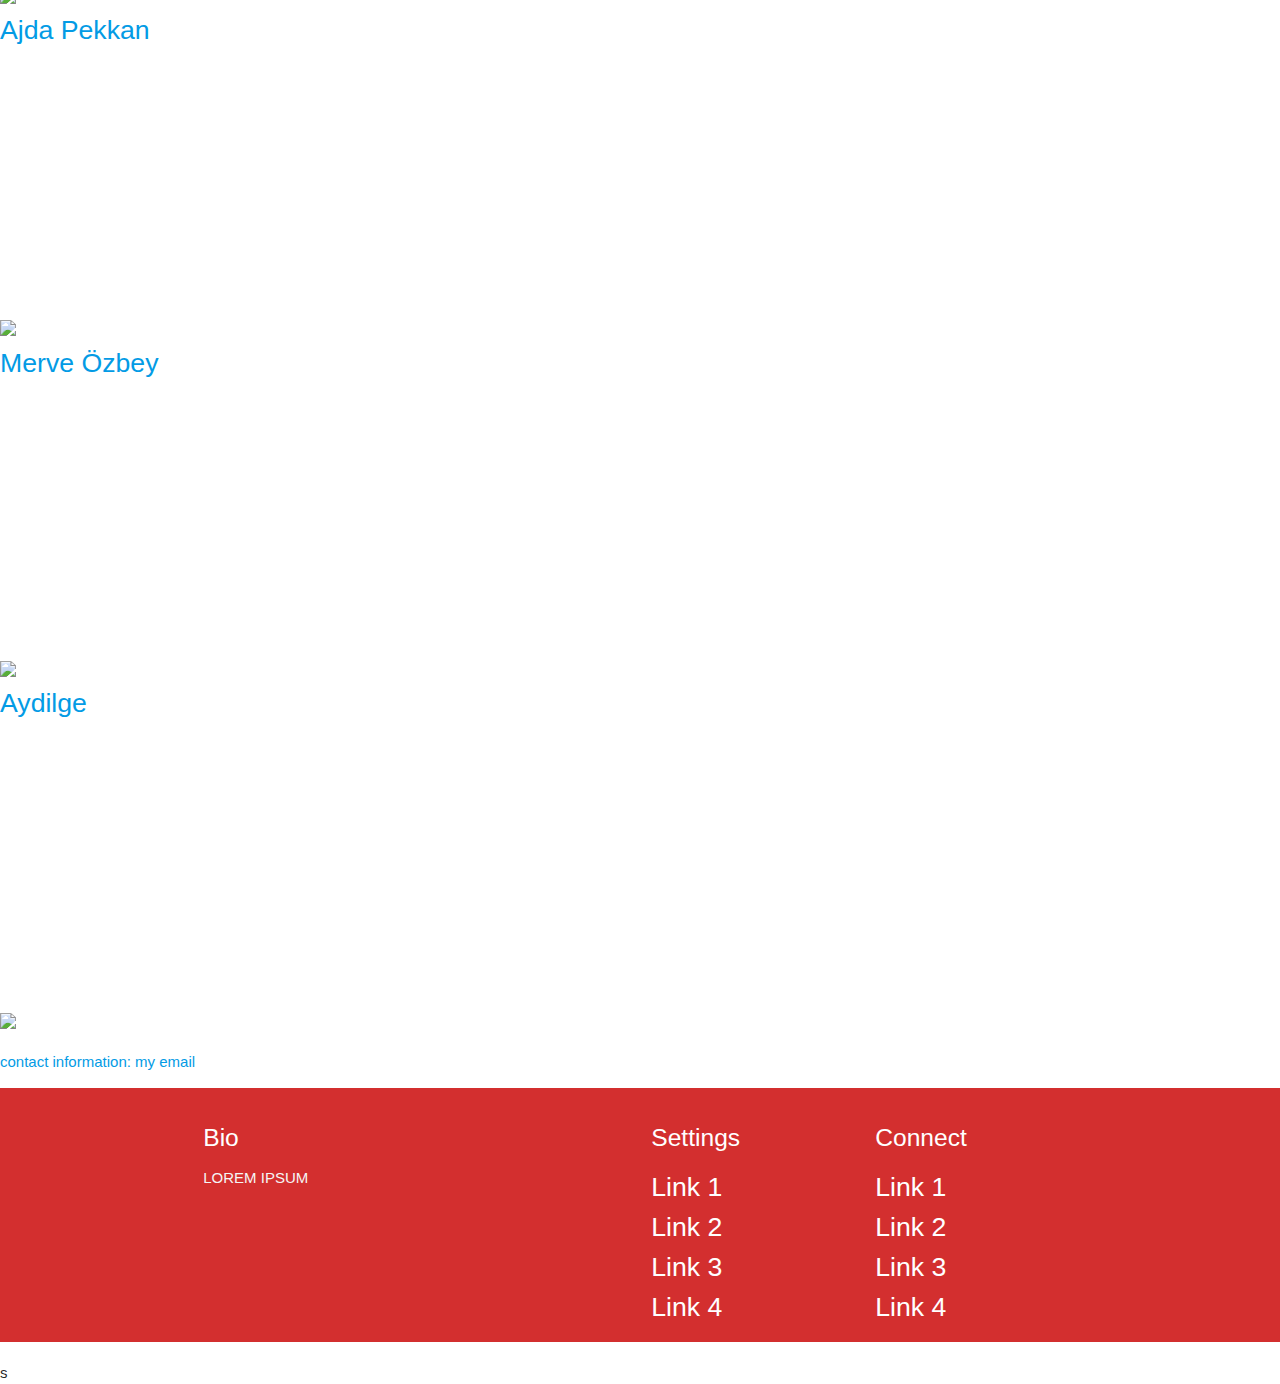
==== commit 6961d48e: "committing changes to navbar and homepage" ====
--- a/myFirstWebsite.HTML
+++ b/myFirstWebsite.HTML
@@ -28,8 +28,8 @@
 </head>
 <body>
 <!-- NAV BAR SECTION -->
-    <nav class="purple lighten-2" role="navigation">
-        <div class="nav-wrapper container"><a id="logo-container" href="#" class="brand-logo">Logo</a>
+    <nav class="red darken-2" role="navigation">
+        <div class="nav-wrapper container"><a id="logo-container" href="#" class="brand-logo">Semra's Site</a>
             <ul class="right hide-on-med-and-down">
             <li><a href="index.html">About Me</a></li>
             <li><a href="myFirstWebsite.HTML">My First Website</a></li>
@@ -130,7 +130,7 @@
     </main>
 
 <!-- FOOTER SECTION -->
-    <footer class="page-footer purple">
+    <footer class="page-footer red darken-2">
         <div class="container">
         <div class="row">
             <div class="col l6 s12">
